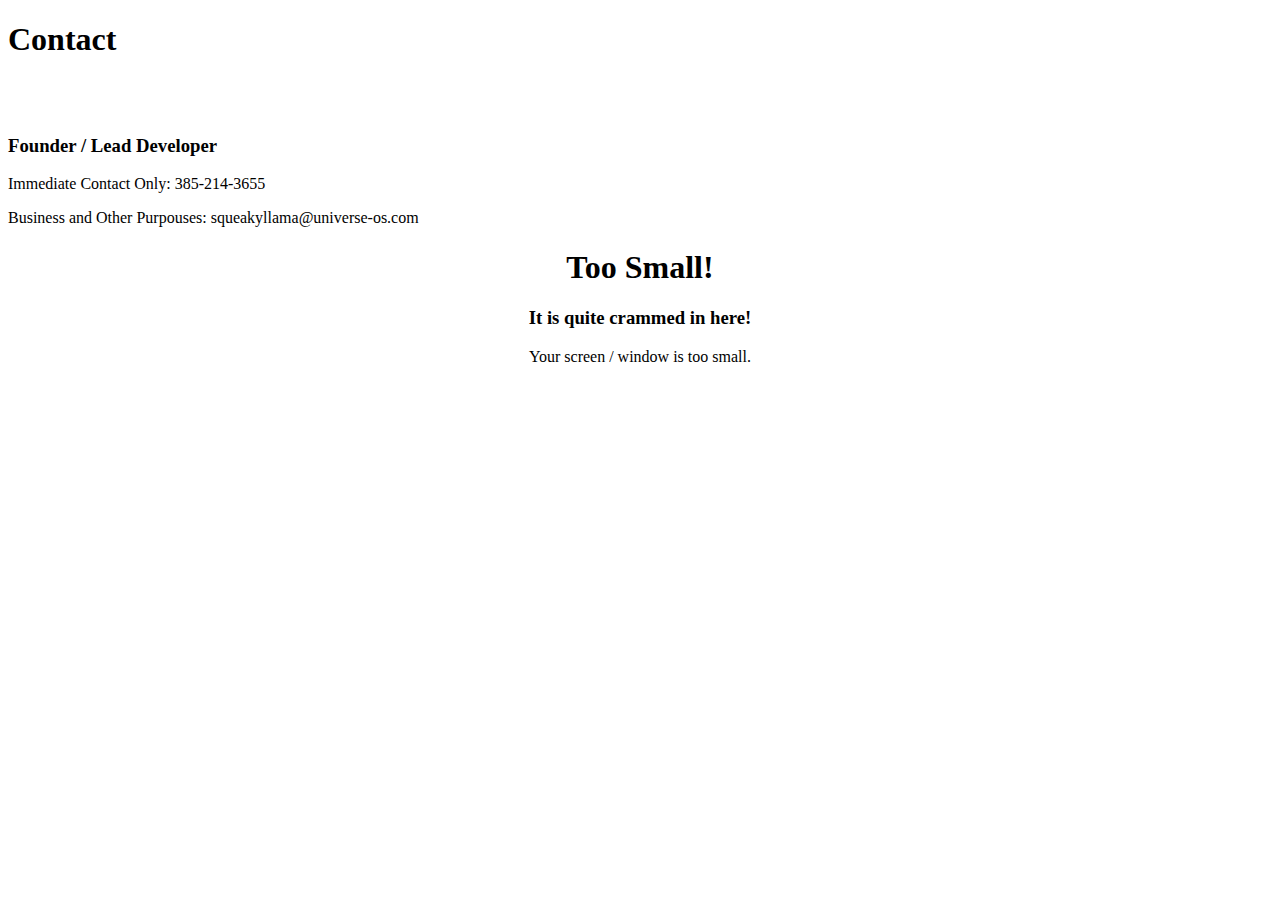
==== contact/index.html @ 9d8b61dc "Create index.html" ====
<!DOCTYPE html>
<html lang="en-us">
	<head>
		<meta charset="UTF-8">
		<meta name="viewport" content="width=device-width, initial-scale=1.0">

		<link rel="icon" type="x/image" href="https://universe-os.com/img/favicon.png">

		<link rel="stylesheet" href="https://universe-os.com/index.css">
		
		<title>Universe | Ex</title>
	</head>
	<body>
		<div id="navigation"></div>
		<div id="loadshade">
			<div class="middlediv">
				<div class="loader"></div>
			</div>
		</div>
		<div class="content">
      <h1>Contact</h1><br><br>
      <h3>Founder / Lead Developer</h3>
      <p>Immediate Contact Only: 385-214-3655</p>
      <p>Business and Other Purpouses: squeakyllama@universe-os.com</p>
		</div>
		<div id="mobile-warning">
			<div class="middlediv">
				<center>
					<h1>Too Small!</h1>
					<h3>It is quite crammed in here!</h3>
					<p>Your screen / window is too small.</p>
				</center>
			</div>
		</div>
		<script src="https://universe-os.com/index.js"></script>
	</body>
</html>
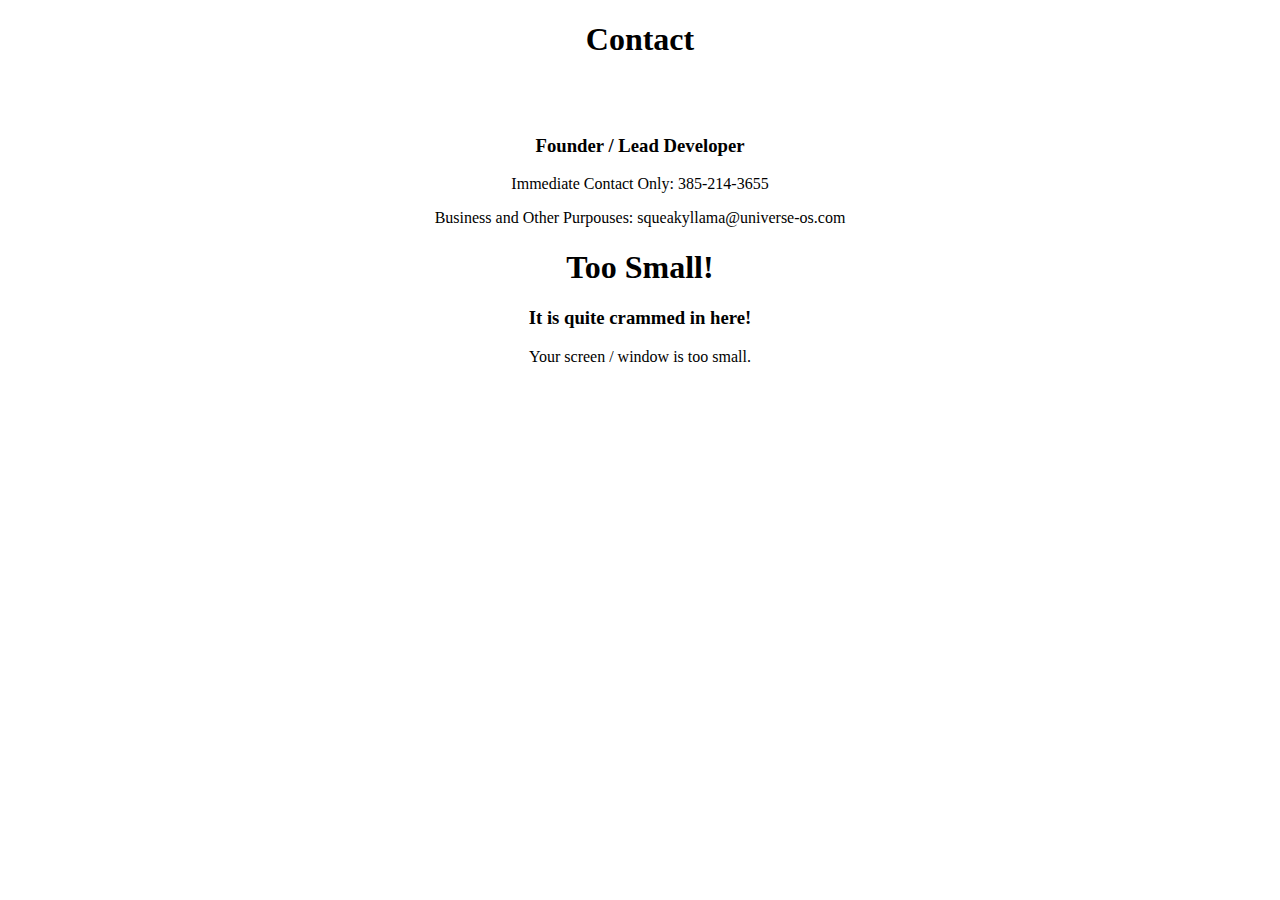
==== commit cc0ab14d: "Update index.html" ====
--- a/contact/index.html
+++ b/contact/index.html
@@ -8,7 +8,7 @@
 
 		<link rel="stylesheet" href="https://universe-os.com/index.css">
 		
-		<title>Universe | Ex</title>
+		<title>Universe | Contact</title>
 	</head>
 	<body>
 		<div id="navigation"></div>
@@ -18,11 +18,13 @@
 			</div>
 		</div>
 		<div class="content">
+			<center>
       <h1>Contact</h1><br><br>
       <h3>Founder / Lead Developer</h3>
       <p>Immediate Contact Only: 385-214-3655</p>
       <p>Business and Other Purpouses: squeakyllama@universe-os.com</p>
 		</div>
+	</center>
 		<div id="mobile-warning">
 			<div class="middlediv">
 				<center>
